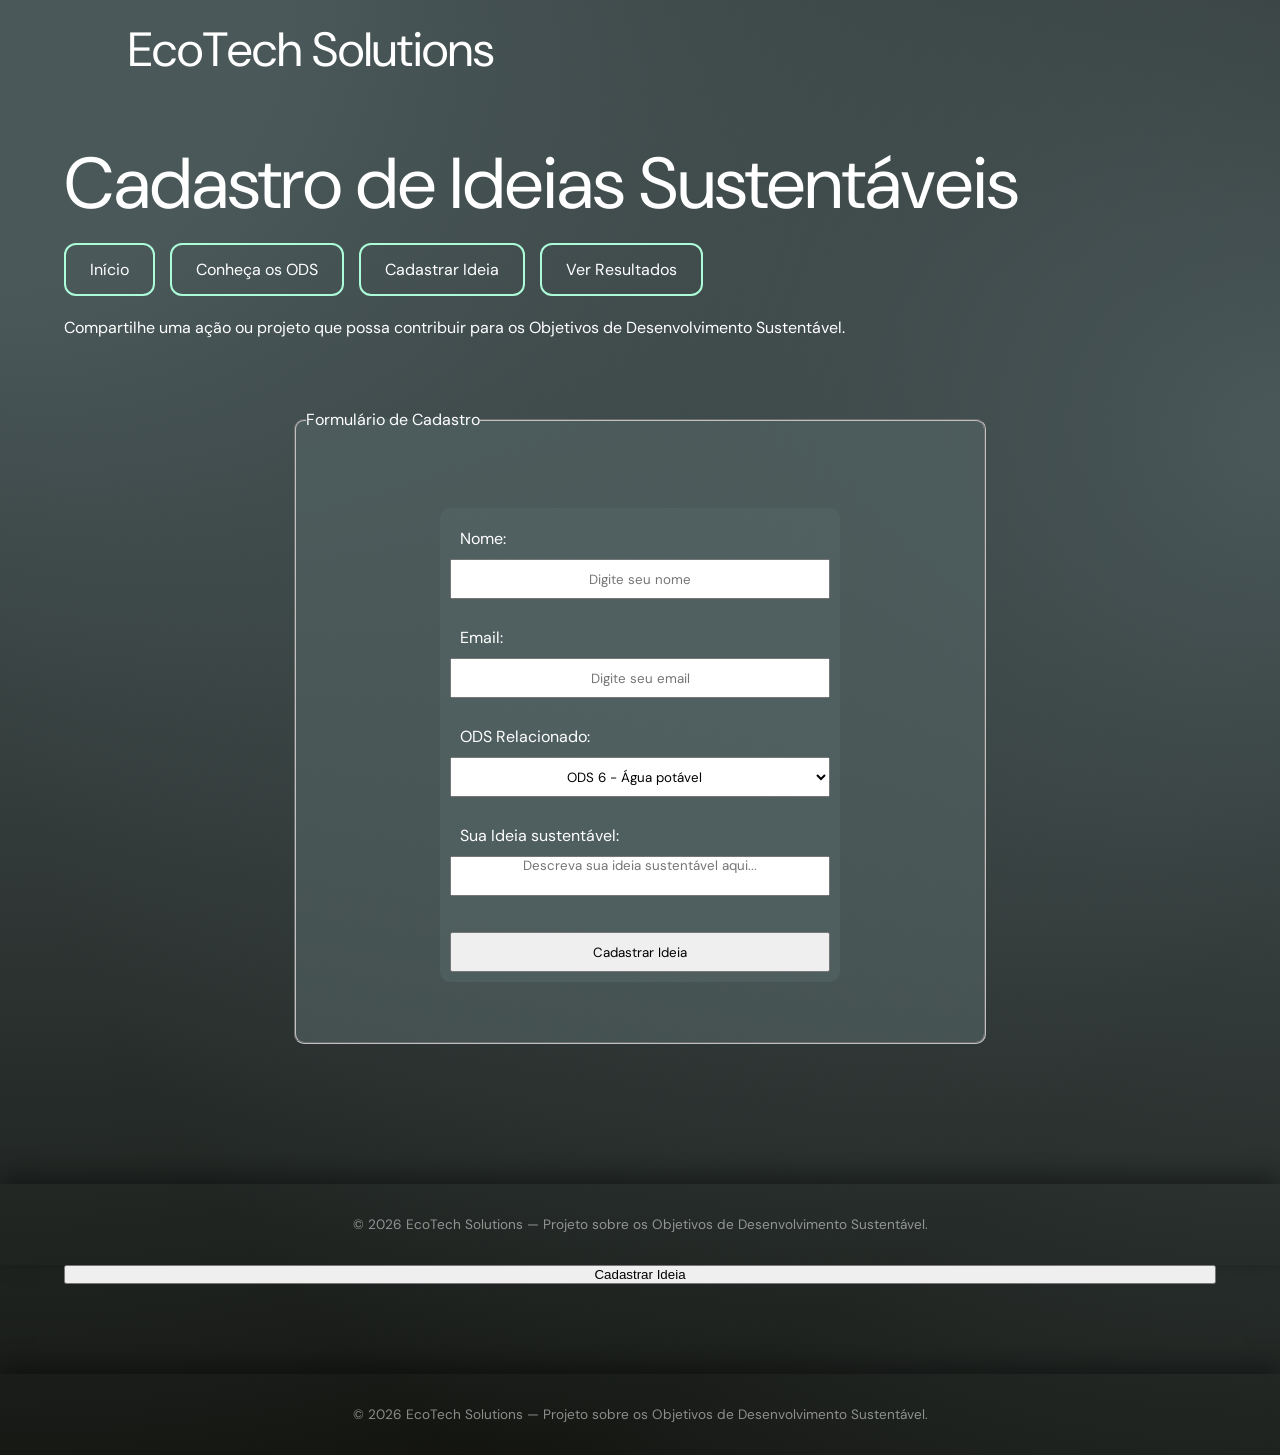
==== formulario.html @ ed1da206 "Merge branch 'main' of https://github.com/mvieira9/projeto-ods-web" ====
<!DOCTYPE html>
<html lang="pt-BR">
<head>
    <meta charset="UTF-8">
    <meta name="viewport" content="width=device-width, initial-scale=1.0">
    <link rel="stylesheet" href="css/styles.css">
    <title>EcoTech Solutions - Cadastro</title>
    <script src="js/script.js" defer></script>
</head>
<body>
    <header>
        <h1>EcoTech Solutions</h1>
    </header>
    <main class="container-landing">
        <div class="texto-landing">
            <h1>Cadastro de Ideias Sustentáveis</h1>

        <nav>
            <a href="index.html">Início</a>
            <a href="ods.html">Conheça os ODS</a>
            <a href="formulario.html">Cadastrar Ideia</a>
            <a href="resultados.html">Ver Resultados</a>
        </nav><br/>

        <p>Compartilhe uma ação ou projeto que possa contribuir para os Objetivos de Desenvolvimento Sustentável.</p>
        <br/>

        <form id="formulario">
            <fieldset class="tabela-container">
                <legend>Formulário de Cadastro</legend>

            </p>
            <form id = "formulario">
                <div class="tabela-container">
                    <div class="tabela-celula">
                        <label for="nome">Nome:</label>
                        <input
                        type="text"
                        id="nome"
                        name="nome"
                        placeholder="Digite seu nome"
                        required
                        >
                    </div>

                    <div class="tabela-celula">
                        <label for="email">Email:</label>
                        <input
                        type="email"
                        id="email"
                        placeholder="Digite seu email"
                        required
                        >
                    </div>

                    <div class="tabela-celula">
                        <label for="ods">ODS Relacionado:</label>
                        <select id="ods">
                            <option>ODS 6 - Água potável</option>
                            <option>ODS 7 - Energia limpa e acessível</option>
                            <option>ODS 12 - Consumo e produção responsáveis</option>
                            <option>ODS 13 - Ação contra a mudança global do clima</option>
                            <option>ODS 14 - Vida na água</option>
                            <option>ODS 15 - Vida terrestre</option>
                        </select>
                    </div>

                    <div class="tabela-celula">
                        <label for="Ideia">Sua Ideia sustentável:</label>
                        <textarea id="ideia" placeholder="Descreva sua ideia sustentável aqui..." required></textarea>
                   </div>

                   <div class="tabela-celula">
                    <button type="submit">Cadastrar Ideia</button>
                   </div>

                   </div>
            </form>
        </div>
    </main>

    <footer class="footer-landing">
        <p>
            © 2026 EcoTech Solutions — Projeto sobre os Objetivos de Desenvolvimento Sustentável.
        </p>
    </footer>

                <button type="submit">Cadastrar Ideia</button>
            </fieldset>
        </form>
    </div>
</div>

<footer class="footer-landing">
    <p>© 2026 EcoTech Solutions — Projeto sobre os Objetivos de Desenvolvimento Sustentável.</p>
</footer>
</body>
</html>
---- css/styles.css ----
@import url('https://fonts.googleapis.com/css2?family=DM+Sans:ital,opsz,wght@0,9..40,100..1000;1,9..40,100..1000&family=Google+Sans:ital,opsz,wght@0,17..18,400..700;1,17..18,400..700&display=swap');

*{
    margin:0;
    padding:0;
    box-sizing:border-box;
}


body{
    background:
    radial-gradient(
        circle at 0% 0%,
        #4a5859
        15%,
        transparent 80%
    ),
    radial-gradient(
        circle at 100% 30%,
        #4a5859,
        transparent 80%
    );

    background-color:#12130f;
    background-repeat:no-repeat;
    color:white;

    font-family:'DM Sans', sans-serif;
    min-height:100vh;

    display:flex;
    flex-direction:column;
}

body>:not(header, footer, .footer-landing){
    margin:0 auto;
    width:90%;
    max-width:1400px;
}

main{
    flex: 1;
    min-height: 100vh;
}

header{
    position: relative;
    margin-top:2vh;
    margin-bottom:2vh;
}

header h1{
    font-size:3rem;
    font-weight:400;
    margin-bottom: 5vh;
    margin-left: 10vw;
}

::placeholder{
    text-align: center;
}

.container-landing{
    display: flex;
    align-items: center;
    justify-content: center;
}

.tabela-container{
    display: flex;
    flex-direction: column;
    gap: 2vh;
    border-radius: 10px;
    background: #5464649f;
    color:#ffffff;
    margin:50px auto;
    width:60%;
    max-width:1400px;
    padding: 10px;
}

.tabela-celula{
    display: flex;
    flex-direction: column;
    width: 100%;
}

.tabela-celula input, 
.tabela-celula select, 
.tabela-celula textarea, 
.tabela-celula button{
    height: 40px;
    resize: none;
    font-family: 'DM Sans';
    text-align: center;
}

.tabela-celula button{
    margin-top: 2vh;
}

.tabela-container select option{
    font-family: 'DM Sans', sans-serif !important;
}

.tabela-container label{
    display: block;
    margin: 10px;
}

.texto-landing{
    flex:1;
}

.container-landing h1{
    font-size:4.5rem;
    line-height:1.1;
    font-weight:400;

    margin-bottom:20px;
}

#ods-texto{
    font-size:2rem;
    color:#acfcd9;
    margin-bottom:35px;
}

nav{
    display:flex;
    flex-wrap:wrap;
    gap:15px;
}

a{
    text-decoration:none;
}

nav a{
    color:white;

    padding:14px 24px;

    border:2px solid #acfcd9;
    border-radius:12px;

    transition:.3s;
}

nav a:hover{
    background:#acfcd9;
    color:#110038;
}

.landing-page-image{
    width:600px;
    max-width:100%;

    height:450px;

    object-fit:cover;

    border-radius:25px;

    box-shadow:
    0 20px 50px rgba(0,0,0,.35),
    0 0 40px rgba(172, 252, 217, 0.575);
}

footer{
    font-size:.85rem;
    color:rgba(255,255,255,.5);

    text-align:center;

    padding:2rem 0;
}

.footer-landing{
    bottom:0;
    width:100%;
    margin-top: 10vh;

    box-shadow:
    0 -8px 24px rgba(0,0,0,.4);
}

details{
    border-top:1px solid rgba(255,255,255,.15);
}

summary{
    color:#84ddb5;

    cursor:pointer;

    list-style:none;

    padding:1.2rem 0;

    font-size:1.1rem;
}

summary::-webkit-details-marker{
    display:none;
}

details p{
    line-height:1.7;
    margin-bottom:15px;
}

@media(max-width:1000px){

    .container-landing{
        flex-direction:column;
        text-align:center;

        padding-top:40px;
    }

    .container-landing h1{
        font-size:3rem;
    }

    #ods-texto{
        font-size:1.4rem;
    }

    nav{
        justify-content:center;
    }

    .landing-page-image{
        width:100%;
        height:auto;
    }
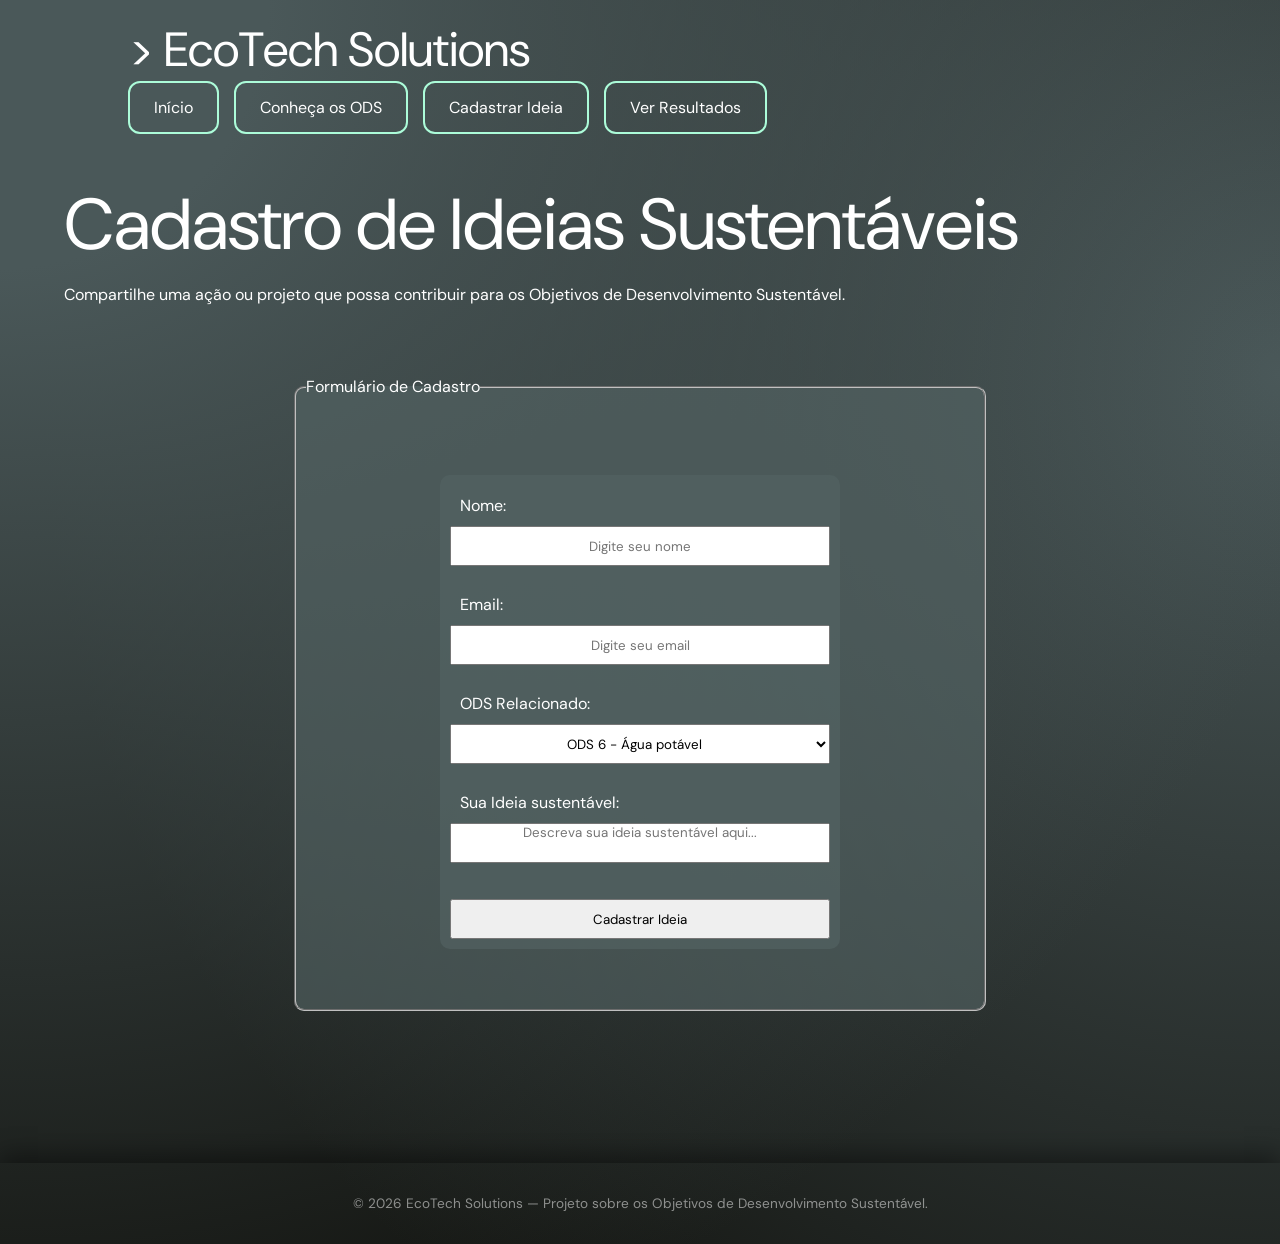
==== commit 1fd9334f: "conclusão" ====
--- a/formulario.html
+++ b/formulario.html
@@ -9,18 +9,18 @@
 </head>
 <body>
     <header>
-        <h1>EcoTech Solutions</h1>
-    </header>
-    <main class="container-landing">
-        <div class="texto-landing">
-            <h1>Cadastro de Ideias Sustentáveis</h1>
-
+        <h1>> EcoTech Solutions</h1>
         <nav>
             <a href="index.html">Início</a>
             <a href="ods.html">Conheça os ODS</a>
             <a href="formulario.html">Cadastrar Ideia</a>
             <a href="resultados.html">Ver Resultados</a>
         </nav><br/>
+    </header>
+
+    <main class="container-landing">
+        <div class="texto-landing">
+            <h1>Cadastro de Ideias Sustentáveis</h1>
 
         <p>Compartilhe uma ação ou projeto que possa contribuir para os Objetivos de Desenvolvimento Sustentável.</p>
         <br/>
@@ -84,15 +84,5 @@
             © 2026 EcoTech Solutions — Projeto sobre os Objetivos de Desenvolvimento Sustentável.
         </p>
     </footer>
-
-                <button type="submit">Cadastrar Ideia</button>
-            </fieldset>
-        </form>
-    </div>
-</div>
-
-<footer class="footer-landing">
-    <p>© 2026 EcoTech Solutions — Projeto sobre os Objetivos de Desenvolvimento Sustentável.</p>
-</footer>
 </body>
 </html>
--- a/css/styles.css
+++ b/css/styles.css
@@ -44,15 +44,16 @@
 }
 
 header{
+    display: flex;
+    flex-direction: column;
     position: relative;
     margin-top:2vh;
-    margin-bottom:2vh;
+    margin-bottom: 2vh;
 }
 
 header h1{
     font-size:3rem;
     font-weight:400;
-    margin-bottom: 5vh;
     margin-left: 10vw;
 }
 
@@ -79,6 +80,39 @@
     padding: 10px;
 }
 
+table.tabela-container{
+    display: table;               /* override the flex display used on the form version */
+    border-collapse: separate;
+    border-spacing: 0;
+    border-radius: 10px;
+    background: #5464649f;
+    color: #ffffff;
+    width: 90%;
+    max-width: 1400px;
+    margin: 50px auto;
+    overflow: hidden;
+    font-family: 'DM Sans', sans-serif;
+}
+.tabela-container th,
+.tabela-container td{
+    padding: 16px 20px;
+    text-align: left;
+    border: none;
+    border-bottom: 1px solid rgba(255,255,255,.15);
+}
+.tabela-container th{
+    color: #acfcd9;
+    font-weight: 600;
+    font-size: 1rem;
+    background: rgba(0,0,0,.15);
+}
+.tabela-container tr:last-child td{
+    border-bottom: none;
+}
+.tabela-container tr:hover td{
+    background: rgba(172, 252, 217, 0.08);
+}
+
 .tabela-celula{
     display: flex;
     flex-direction: column;
@@ -130,6 +164,7 @@
     display:flex;
     flex-wrap:wrap;
     gap:15px;
+    margin-left: 10%;
 }
 
 a{
@@ -189,6 +224,30 @@
     border-top:1px solid rgba(255,255,255,.15);
 }
 
+.texto-ods p{
+    line-height: 1.7;
+    margin-bottom: 20px;
+    max-width: 900px;
+}
+.texto-ods h3{
+    color: #acfcd9;
+    font-weight: 400;
+    margin: 30px 0 15px;
+}
+.lista-metas{
+    list-style: none;
+    display: flex;
+    flex-direction: column;
+    gap: 14px;
+}
+.lista-metas li{
+    line-height: 1.6;
+}
+.lista-metas strong{
+    color: #acfcd9;
+    margin-right: 6px;
+}
+
 summary{
     color:#84ddb5;
 
@@ -210,6 +269,21 @@
     margin-bottom:15px;
 }
 
+.icone-folha{
+    display: inline-block;
+    width: 30px;
+    height: 30px;
+    overflow: hidden;      /* clips the real (translated) image out of view */
+    vertical-align: middle;
+}
+.icone-folha img{
+    width: 30px;
+    height: 30px;
+    transform: translateY(-1000px);
+    filter: drop-shadow(0px 1000px 0 #acfcd9);
+}
+
+
 @media(max-width:1000px){
 
     .container-landing{
@@ -235,5 +309,5 @@
         width:100%;
         height:auto;
     }
-
+}
     
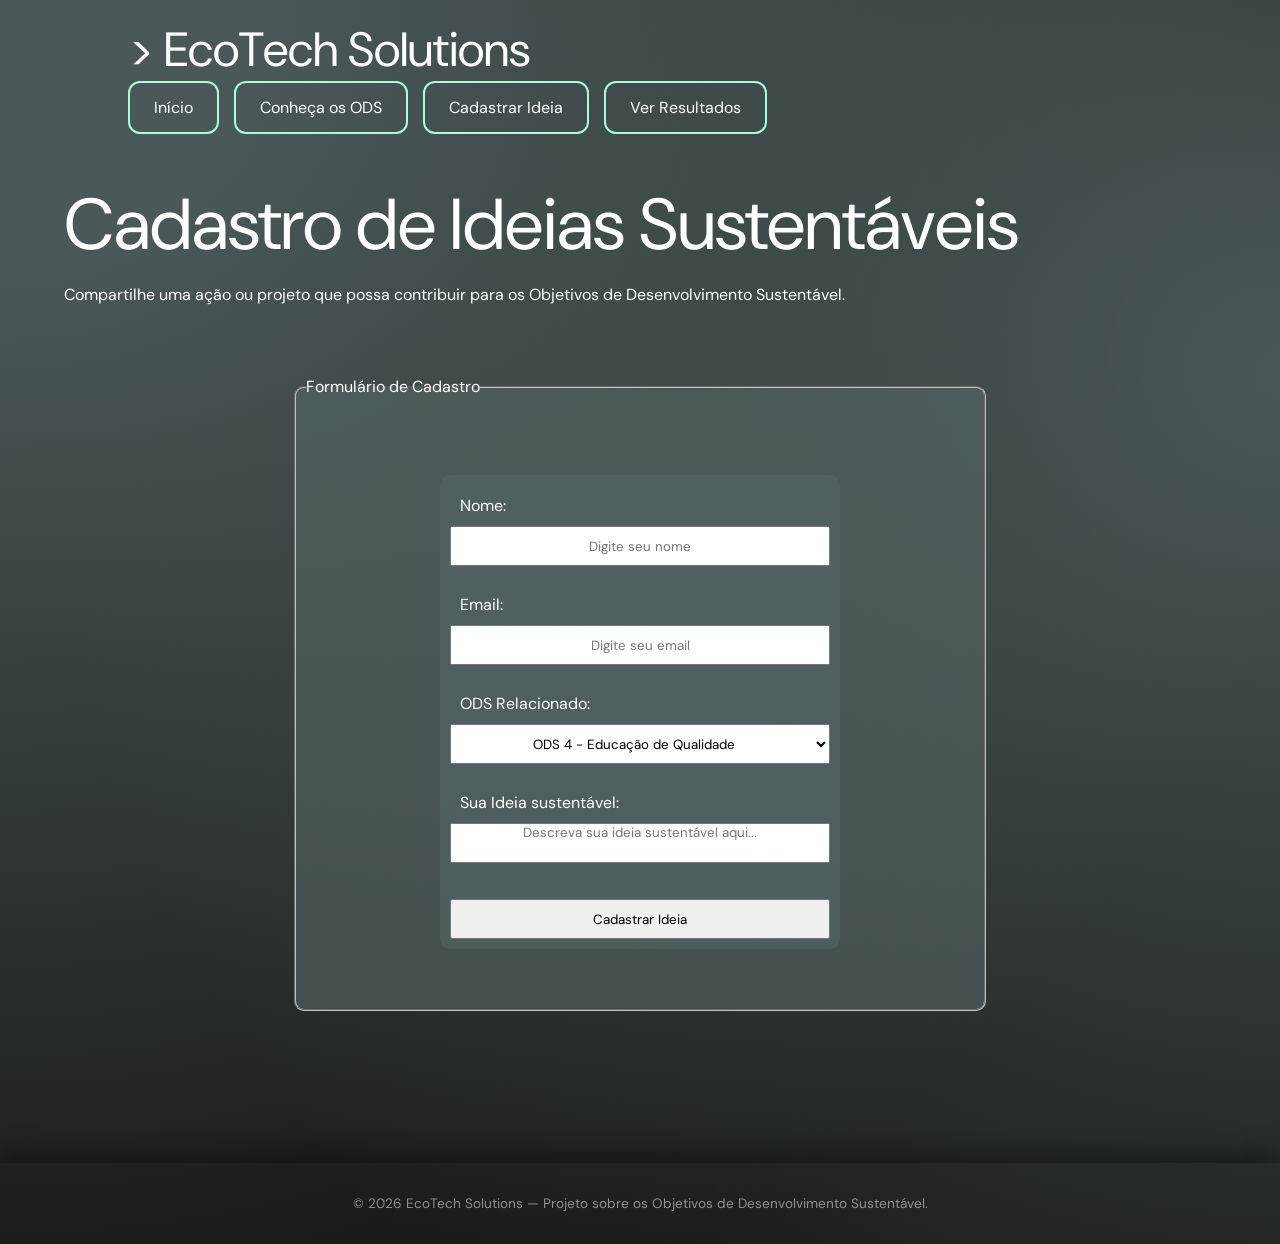
==== commit df22f9c3: "correção option do select" ====
--- a/formulario.html
+++ b/formulario.html
@@ -56,12 +56,10 @@
                     <div class="tabela-celula">
                         <label for="ods">ODS Relacionado:</label>
                         <select id="ods">
+                            <option>ODS 4 - Educação de Qualidade</option>
                             <option>ODS 6 - Água potável</option>
                             <option>ODS 7 - Energia limpa e acessível</option>
-                            <option>ODS 12 - Consumo e produção responsáveis</option>
-                            <option>ODS 13 - Ação contra a mudança global do clima</option>
-                            <option>ODS 14 - Vida na água</option>
-                            <option>ODS 15 - Vida terrestre</option>
+                            <option>ODS 16 - Paz, Justiça e Instituições Fortes</option>
                         </select>
                     </div>
 
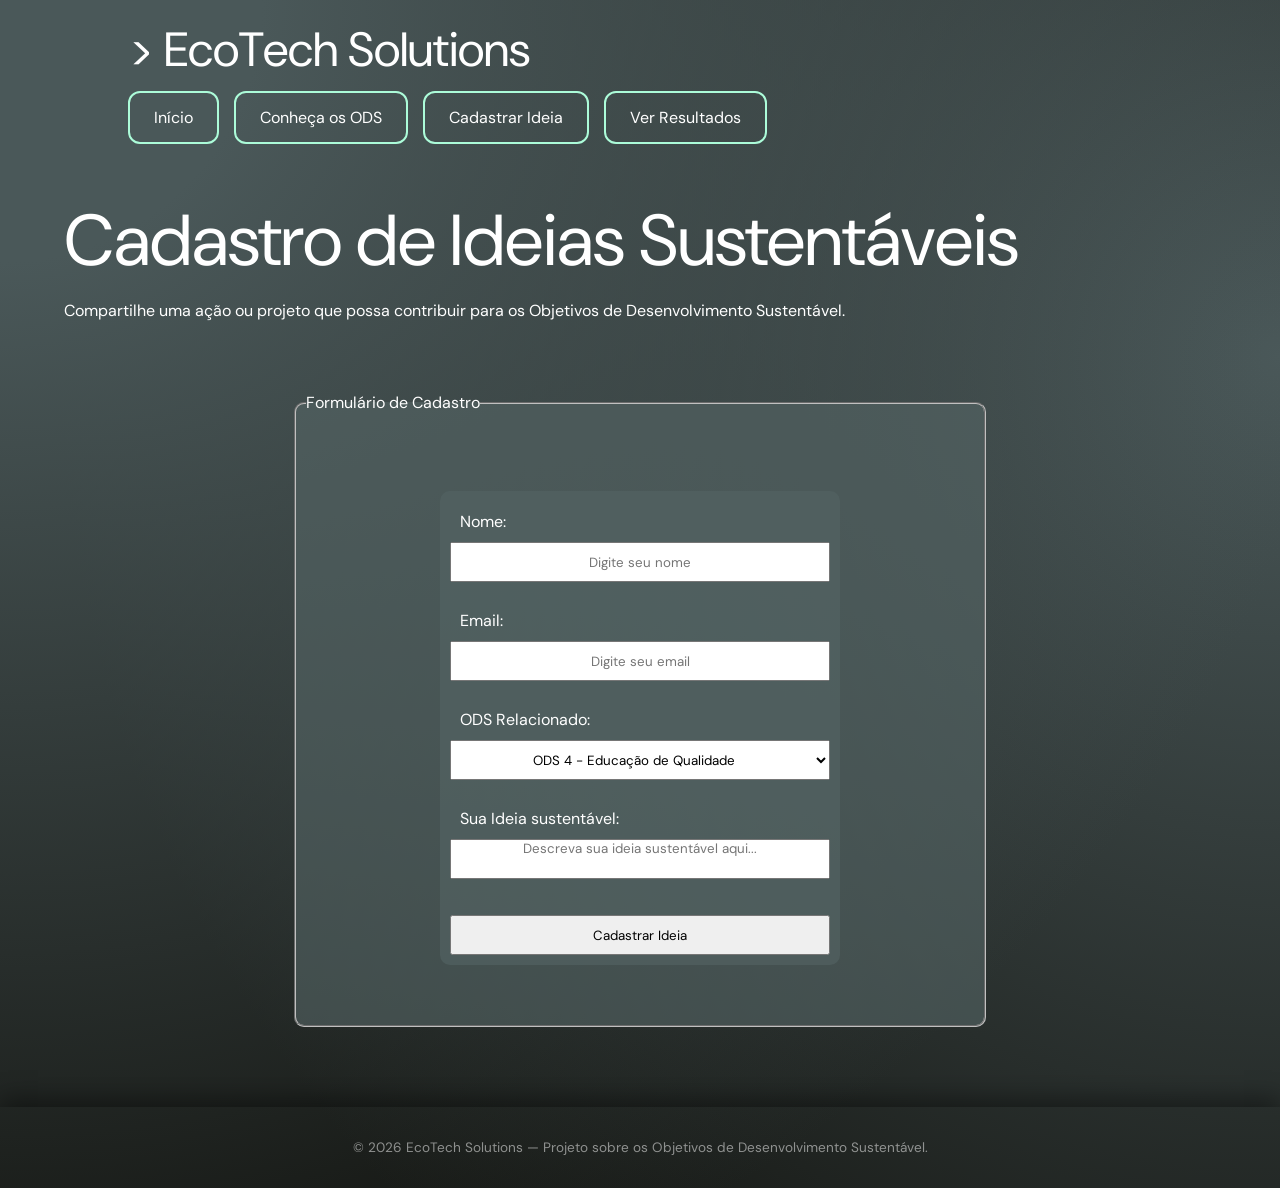
==== commit 6c712e2c: "alteração espaçamentos" ====
--- a/formulario.html
+++ b/formulario.html
@@ -15,7 +15,7 @@
             <a href="ods.html">Conheça os ODS</a>
             <a href="formulario.html">Cadastrar Ideia</a>
             <a href="resultados.html">Ver Resultados</a>
-        </nav><br/>
+        </nav>
     </header>
 
     <main class="container-landing">
--- a/css/styles.css
+++ b/css/styles.css
@@ -46,9 +46,10 @@
 header{
     display: flex;
     flex-direction: column;
+    gap: 10px;
     position: relative;
     margin-top:2vh;
-    margin-bottom: 2vh;
+    margin-bottom: 5vh;
 }
 
 header h1{
@@ -214,7 +215,7 @@
 .footer-landing{
     bottom:0;
     width:100%;
-    margin-top: 10vh;
+    margin-top: 2vh;
 
     box-shadow:
     0 -8px 24px rgba(0,0,0,.4);
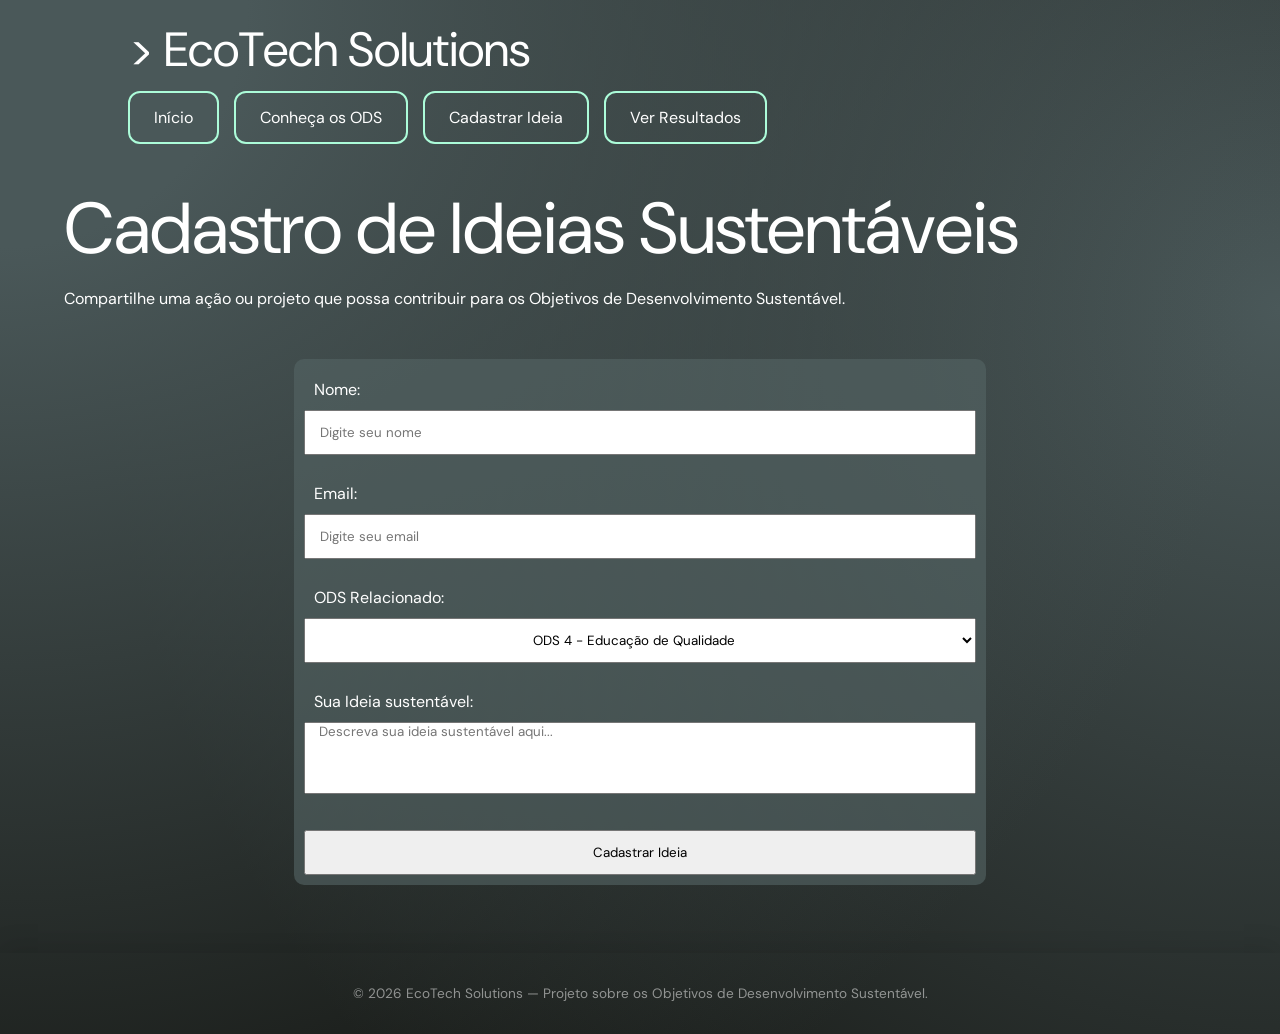
==== commit 0bd042cc: "remoção fieldset no HTML e placeholder no CSS" ====
--- a/formulario.html
+++ b/formulario.html
@@ -23,13 +23,8 @@
             <h1>Cadastro de Ideias Sustentáveis</h1>
 
         <p>Compartilhe uma ação ou projeto que possa contribuir para os Objetivos de Desenvolvimento Sustentável.</p>
-        <br/>
 
         <form id="formulario">
-            <fieldset class="tabela-container">
-                <legend>Formulário de Cadastro</legend>
-
-            </p>
             <form id = "formulario">
                 <div class="tabela-container">
                     <div class="tabela-celula">
--- a/css/styles.css
+++ b/css/styles.css
@@ -40,7 +40,6 @@
 
 main{
     flex: 1;
-    min-height: 100vh;
 }
 
 header{
@@ -56,10 +55,6 @@
     font-size:3rem;
     font-weight:400;
     margin-left: 10vw;
-}
-
-::placeholder{
-    text-align: center;
 }
 
 .container-landing{
@@ -124,10 +119,27 @@
 .tabela-celula select, 
 .tabela-celula textarea, 
 .tabela-celula button{
-    height: 40px;
     resize: none;
     font-family: 'DM Sans';
+}
+
+.tabela-celula input, 
+.tabela-celula select, 
+.tabela-celula button{
+    height: 5vh;
+}
+
+.tabela-celula input, 
+.tabela-celula textarea{
+    text-indent: 2%;
+}
+
+.tabela-celula select{
     text-align: center;
+}
+
+.tabela-celula textarea{
+    height: 8vh;
 }
 
 .tabela-celula button{
@@ -199,7 +211,7 @@
     border-radius:25px;
 
     box-shadow:
-    0 20px 50px rgba(0,0,0,.35),
+    0 20px 50px rgba(0, 0, 0, 0.918),
     0 0 40px rgba(172, 252, 217, 0.575);
 }
 
@@ -218,7 +230,7 @@
     margin-top: 2vh;
 
     box-shadow:
-    0 -8px 24px rgba(0,0,0,.4);
+    0 -8px 24px rgba(0, 0, 0, 0.089);
 }
 
 details{
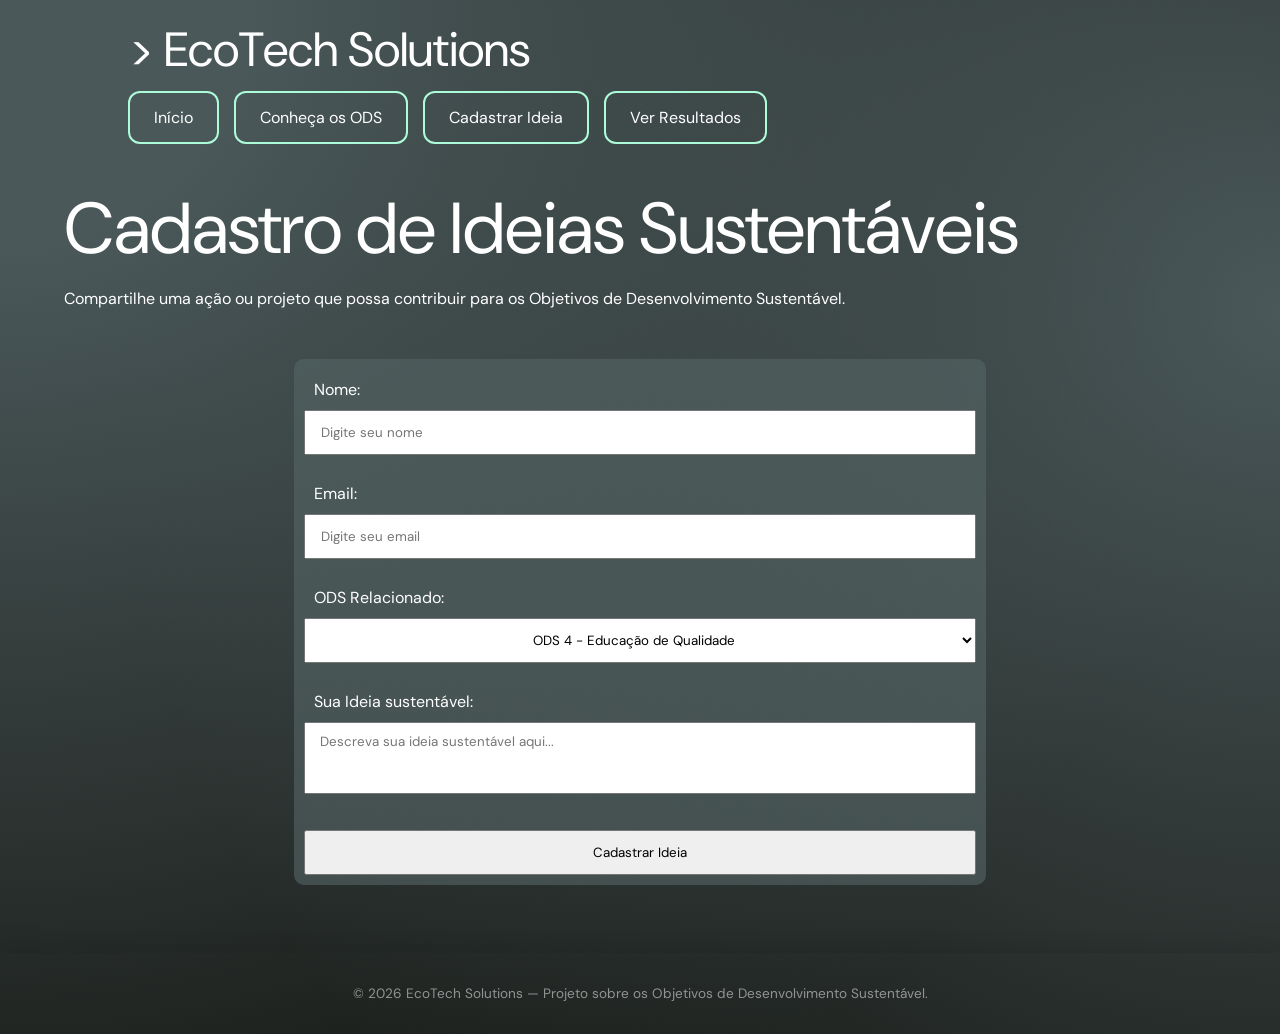
==== commit 38500517: "trocamos as ODS's" ====
--- a/formulario.html
+++ b/formulario.html
@@ -52,8 +52,8 @@
                         <label for="ods">ODS Relacionado:</label>
                         <select id="ods">
                             <option>ODS 4 - Educação de Qualidade</option>
-                            <option>ODS 6 - Água potável</option>
-                            <option>ODS 7 - Energia limpa e acessível</option>
+                            <option>ODS 6 - Água Limpa e Saneamento</option>
+                            <option>ODS 7 - Energia Acessível e Limpa</option>
                             <option>ODS 16 - Paz, Justiça e Instituições Fortes</option>
                         </select>
                     </div>
--- a/css/styles.css
+++ b/css/styles.css
@@ -50,7 +50,9 @@
     margin-top:2vh;
     margin-bottom: 5vh;
 }
-
+header h4{
+    margin-left: 10vw;
+}
 header h1{
     font-size:3rem;
     font-weight:400;
@@ -131,7 +133,8 @@
 
 .tabela-celula input, 
 .tabela-celula textarea{
-    text-indent: 2%;
+      padding: 10px 15px; 
+      box-sizing: border-box; 
 }
 
 .tabela-celula select{
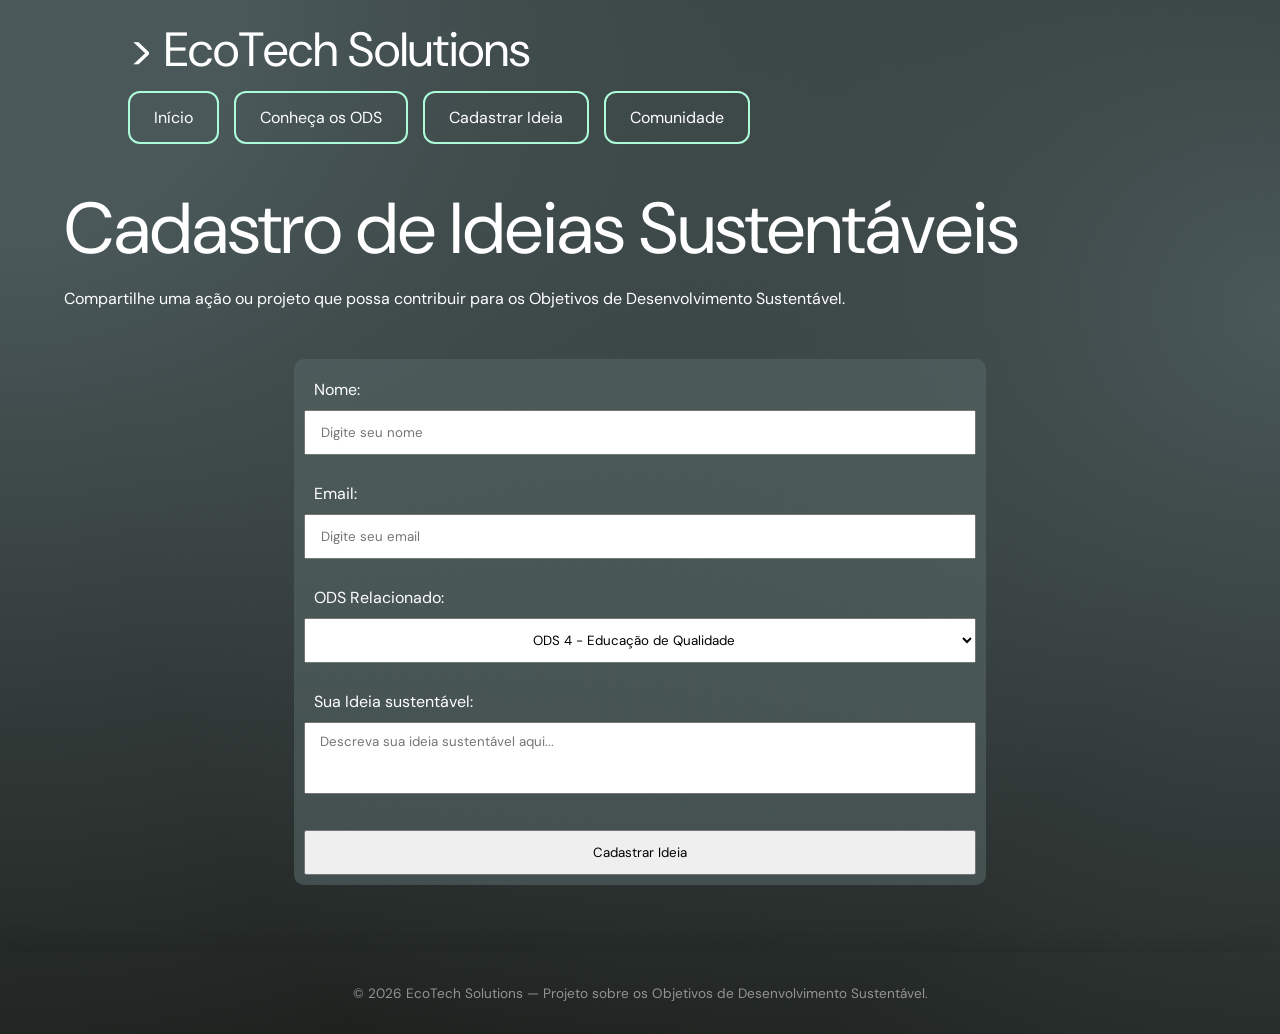
==== commit e326908a: "substitui "resultados" pro "comunidade"" ====
--- a/formulario.html
+++ b/formulario.html
@@ -14,7 +14,7 @@
             <a href="index.html">Início</a>
             <a href="ods.html">Conheça os ODS</a>
             <a href="formulario.html">Cadastrar Ideia</a>
-            <a href="resultados.html">Ver Resultados</a>
+            <a href="resultados.html">Comunidade</a>
         </nav>
     </header>
 
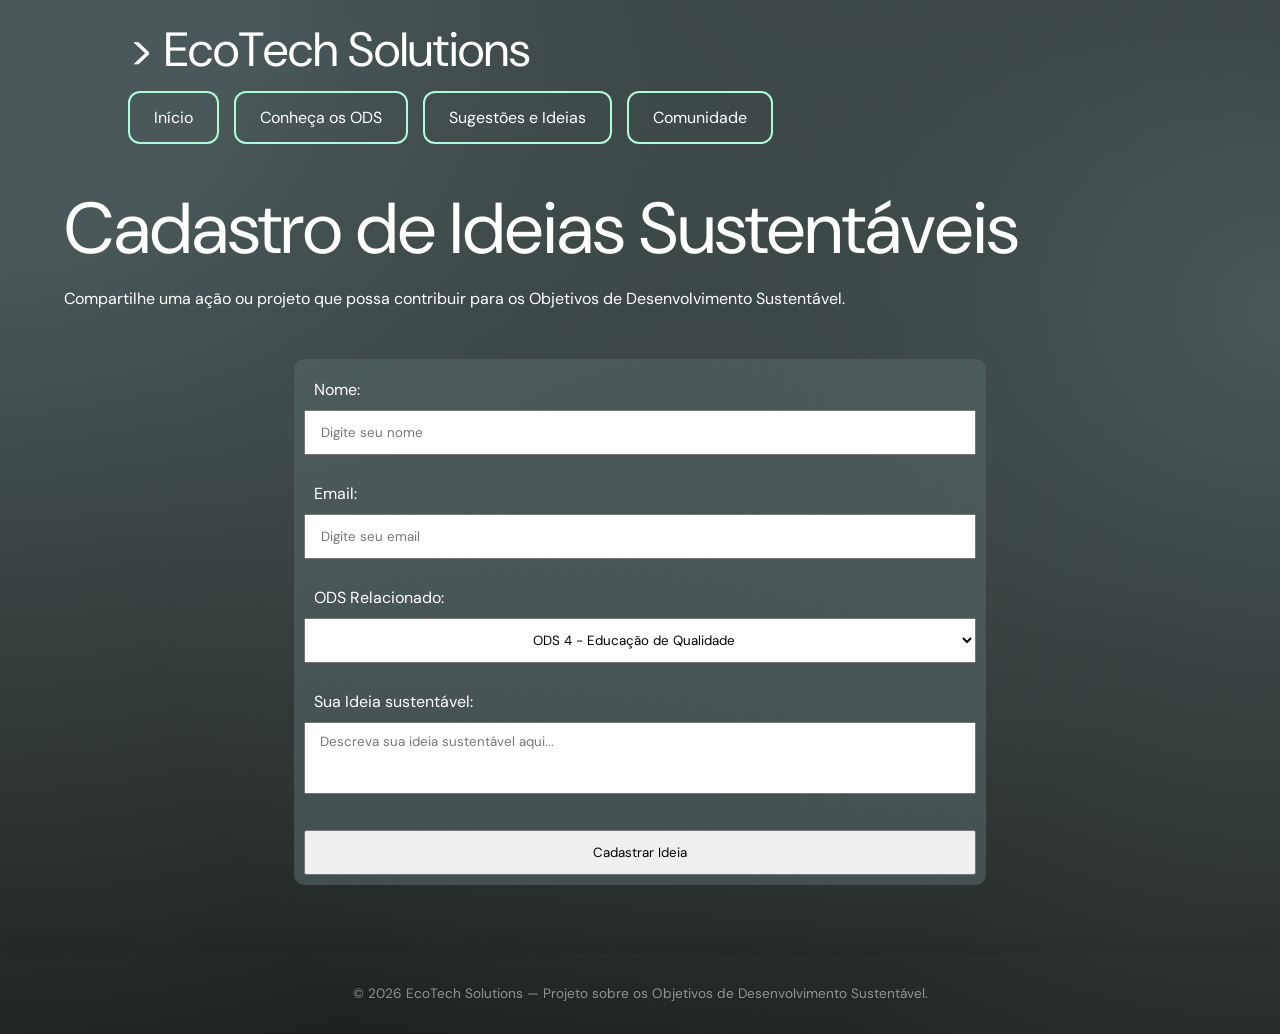
==== commit 49ef6af4: "troca de "Cadastro ideias" para "Sugestões e Ideias"" ====
--- a/formulario.html
+++ b/formulario.html
@@ -13,7 +13,7 @@
         <nav>
             <a href="index.html">Início</a>
             <a href="ods.html">Conheça os ODS</a>
-            <a href="formulario.html">Cadastrar Ideia</a>
+            <a href="formulario.html">Sugestões e Ideias</a>
             <a href="resultados.html">Comunidade</a>
         </nav>
     </header>
